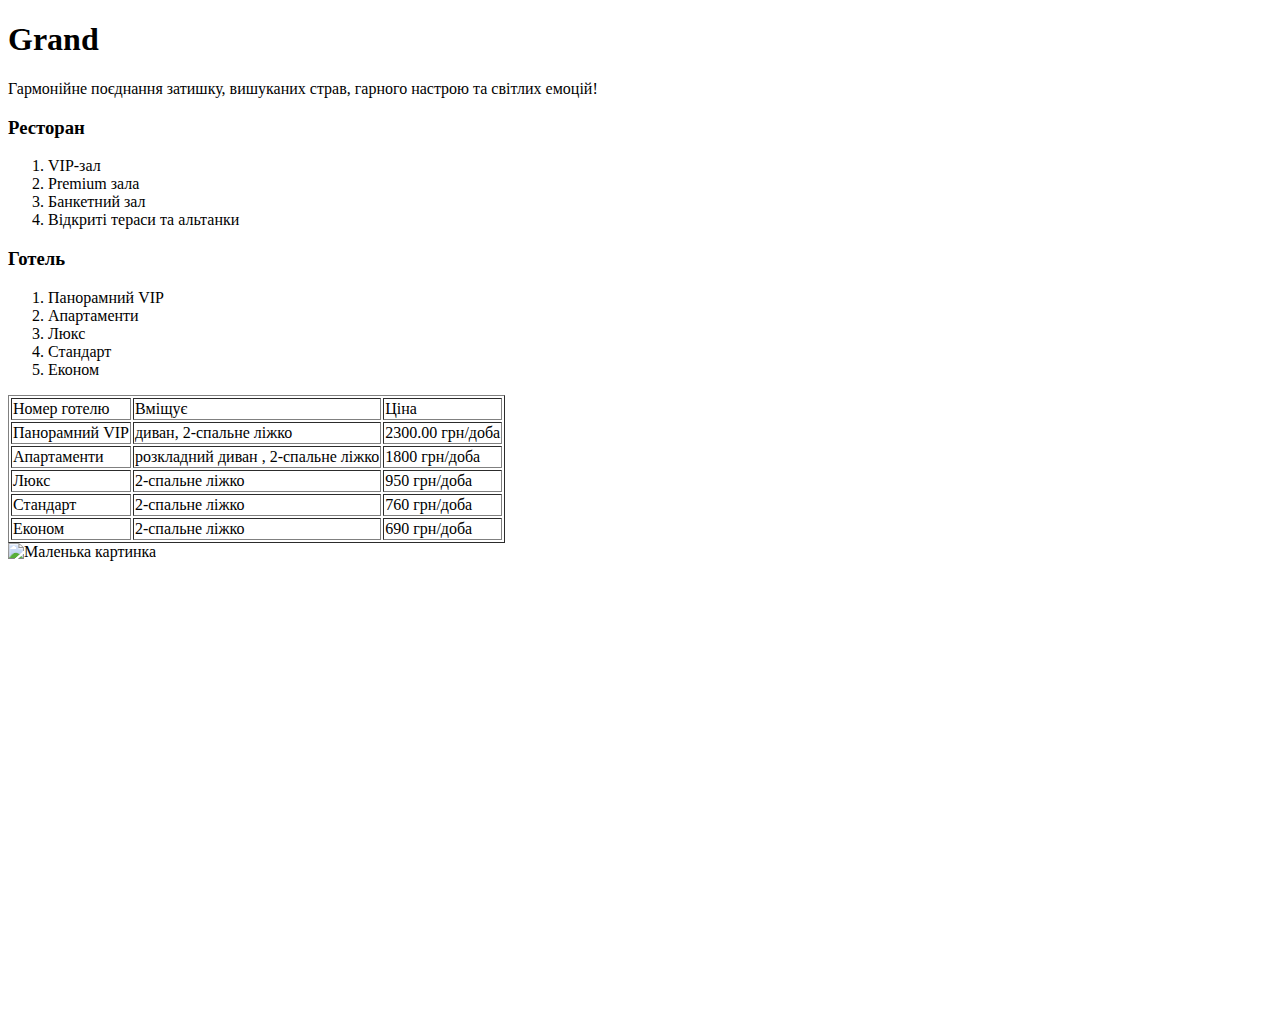
==== index.html @ 3521747a "first commit" ====
<!DOCTYPE html>
<html>
    <head>
        <title>Grand complex</title>
    </head>
    <body>
        <h1>Grand</h1>
        <p>Гармонійне поєднання затишку, вишуканих страв, гарного настрою та світлих емоцій!</p>
        <h3>Ресторан</h3>
        <ol>
            <li>VIP-зал</li>
            <li>Premium зала</li>
            <li>Банкетний зал</li>
            <li>Відкриті тераси та альтанки</li>
        </ol>
        <h3>Готель</h3>
        <ol>
            <li>Панорамний VIP</li>
            <li>Апартаменти</li>
            <li>Люкс</li>
            <li>Стандарт</li>
            <li>Економ</li>
        </ol>
        <table border="1">
            <tr>
            <td>Номер готелю</td>
            <td>Вміщує</td>
            <td>Ціна</td>
            </tr>
            <tr>
            <td>Панорамний VIP</td>
            <td>диван, 2-спальне ліжко</td>
            <td>2300.00 грн/доба</td>
            </tr>
            <tr>
            <td>Апартаменти</td>
            <td>розкладний диван , 2-спальне ліжко</td>
            <td>1800 грн/доба</td>
            </tr>
            <tr>
            <td>Люкс</td>
            <td>2-спальне ліжко</td>
            <td>950 грн/доба</td>
            </tr>
            <tr>
            <td>Стандарт</td>
            <td>2-спальне ліжко</td>
            <td>760 грн/доба</td>
            </tr>
            <tr>
            <td>Економ</td>
            <td>2-спальне ліжко</td>
            <td>690 грн/доба</td>
            </tr>
            </table>
            <img src="https://www.dniprohotel.ua/images/m/panorama-m.jpg" alt="Маленька картинка" title="Маленька
картинка" width="500" height="300" /><br/>
<iframe width="700" height="450" src="https://www.youtube.com/embed/U8kfvXJaffg" title="Едем. Готель. Ресторан. Бережани" frameborder="0" allow="accelerometer; autoplay; clipboard-write; encrypted-media; gyroscope; picture-in-picture" allowfullscreen></iframe>
                
    </body>
</html>
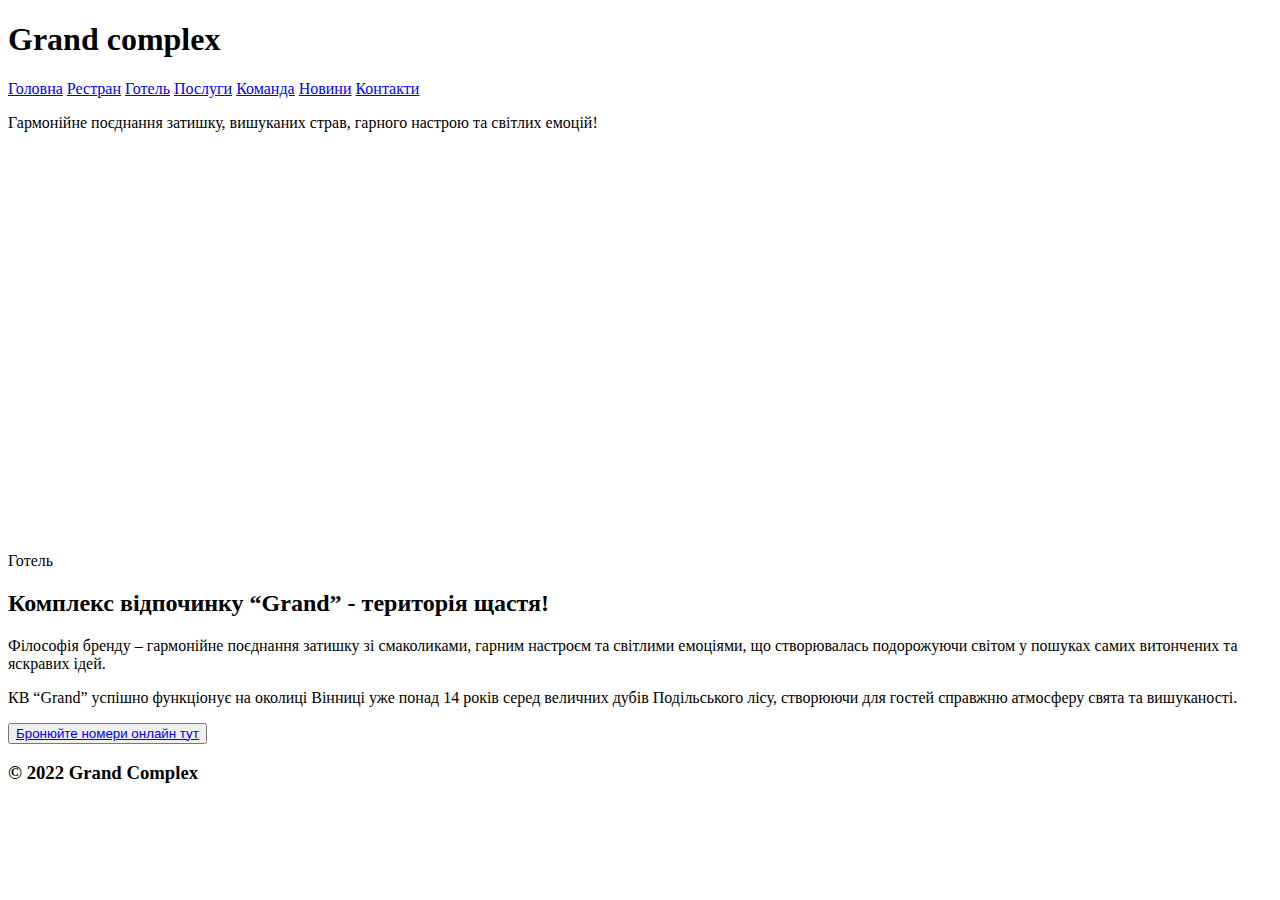
==== commit 71188515: "Add files via upload" ====
--- a/index.html
+++ b/index.html
@@ -1,61 +1,50 @@
-<!DOCTYPE html>
-<html>
-    <head>
-        <title>Grand complex</title>
-    </head>
-    <body>
-        <h1>Grand</h1>
-        <p>Гармонійне поєднання затишку, вишуканих страв, гарного настрою та світлих емоцій!</p>
-        <h3>Ресторан</h3>
-        <ol>
-            <li>VIP-зал</li>
-            <li>Premium зала</li>
-            <li>Банкетний зал</li>
-            <li>Відкриті тераси та альтанки</li>
-        </ol>
-        <h3>Готель</h3>
-        <ol>
-            <li>Панорамний VIP</li>
-            <li>Апартаменти</li>
-            <li>Люкс</li>
-            <li>Стандарт</li>
-            <li>Економ</li>
-        </ol>
-        <table border="1">
-            <tr>
-            <td>Номер готелю</td>
-            <td>Вміщує</td>
-            <td>Ціна</td>
-            </tr>
-            <tr>
-            <td>Панорамний VIP</td>
-            <td>диван, 2-спальне ліжко</td>
-            <td>2300.00 грн/доба</td>
-            </tr>
-            <tr>
-            <td>Апартаменти</td>
-            <td>розкладний диван , 2-спальне ліжко</td>
-            <td>1800 грн/доба</td>
-            </tr>
-            <tr>
-            <td>Люкс</td>
-            <td>2-спальне ліжко</td>
-            <td>950 грн/доба</td>
-            </tr>
-            <tr>
-            <td>Стандарт</td>
-            <td>2-спальне ліжко</td>
-            <td>760 грн/доба</td>
-            </tr>
-            <tr>
-            <td>Економ</td>
-            <td>2-спальне ліжко</td>
-            <td>690 грн/доба</td>
-            </tr>
-            </table>
-            <img src="https://www.dniprohotel.ua/images/m/panorama-m.jpg" alt="Маленька картинка" title="Маленька
-картинка" width="500" height="300" /><br/>
-<iframe width="700" height="450" src="https://www.youtube.com/embed/U8kfvXJaffg" title="Едем. Готель. Ресторан. Бережани" frameborder="0" allow="accelerometer; autoplay; clipboard-write; encrypted-media; gyroscope; picture-in-picture" allowfullscreen></iframe>
-                
-    </body>
+<!DOCTYPE html>
+<html lang="en">
+<head>
+    <meta charset="UTF-8">
+    <meta http-equiv="X-UA-Compatible" content="IE=edge">
+    <meta name="viewport" content="width=device-width, initial-scale=1.0">
+    <title>Grand complex</title>
+    <link rel="stylesheet" href="css/main.css">
+</head>
+<body>
+    <div class="wrapper">
+    <div class="header">
+        <div class="inner-header"></div>
+    <h1>Grand complex</h1>
+    <nav>
+    <a href="pages/main.html">Головна</a>
+    <a href="pages/restaurant.html">Рестран</a>
+    <a href="pages/hotel.html">Готель</a>
+    <a href="pages/services.html">Послуги</a>
+    <a href="pages/team.html">Команда</a>
+    <a href="pages/news.html">Новини</a>
+    <a href="pages/contacts.html">Контакти</a>
+    <div class="animation start-home"></div>
+    </nav>
+        <p>Гармонійне поєднання затишку, вишуканих страв, гарного настрою та світлих емоцій!</p>
+        <iframe width="1200" height="400" src="https://www.youtube.com/embed/U8kfvXJaffg" title="Едем. Готель. Ресторан. Бережани" frameborder="0" allow="accelerometer; autoplay; clipboard-write; encrypted-media; gyroscope; picture-in-picture" allowfullscreen></iframe>
+    </div>
+    <div class=" row">
+        <div class="sidebar-1">
+            <div class="inner-sidebar-1">Готель</div>
+        </div>
+    <div class="content">
+         <div class="inner-conten">
+            <h2>Комплекс відпочинку “Grand” - територія щастя!</h2>
+            <p>Філософія бренду – гармонійне поєднання затишку зі смаколиками, гарним настроєм та світлими емоціями, що створювалась подорожуючи світом у пошуках самих витончених та яскравих ідей.</p> 
+            <p>КВ “Grand” успішно функціонує на околиці Вінниці уже понад 14 років серед величних дубів Подільського лісу, створюючи для гостей справжню атмосферу свята та вишуканості.</p1>
+            <p><button><a href="https://www.booking.com/index.uk.html?aid=376445;label=bookings-naam-B9ObXm1VJOAq2ho0czzpIQS502774686655:pl:ta:p1:p22,563,000:ac:ap:neg:fi:tikwd-65526620:lp1012835:li:dec:dm:ppccp=UmFuZG9tSVYkc2RlIyh9YTQUGSsRwx9_piJbnTYecvA;ws=&gclid=Cj0KCQjwnvOaBhDTARIsAJf8eVOYwR6rQ79W9TFWQ2Eu_2nLXjCaxQYQNPxdhVHLGX2AbRBzo2_W8pEaAusrEALw_wcB">Бронюйте номери онлайн тут</a></button></p>
+        </div>
+    </div>
+    <div class="sidebar-2">
+        <div class="inner-sidebar-2">
+         <div style="float:right;"; padding-left: 60px;></div>
+    </div> 
+    </div>
+    <div class="footer">
+        <div class="inner-sidebar"> <h3>© 2022 Grand Complex</h3></div>
+    </div> 
+    </div>
+    </body>
 </html>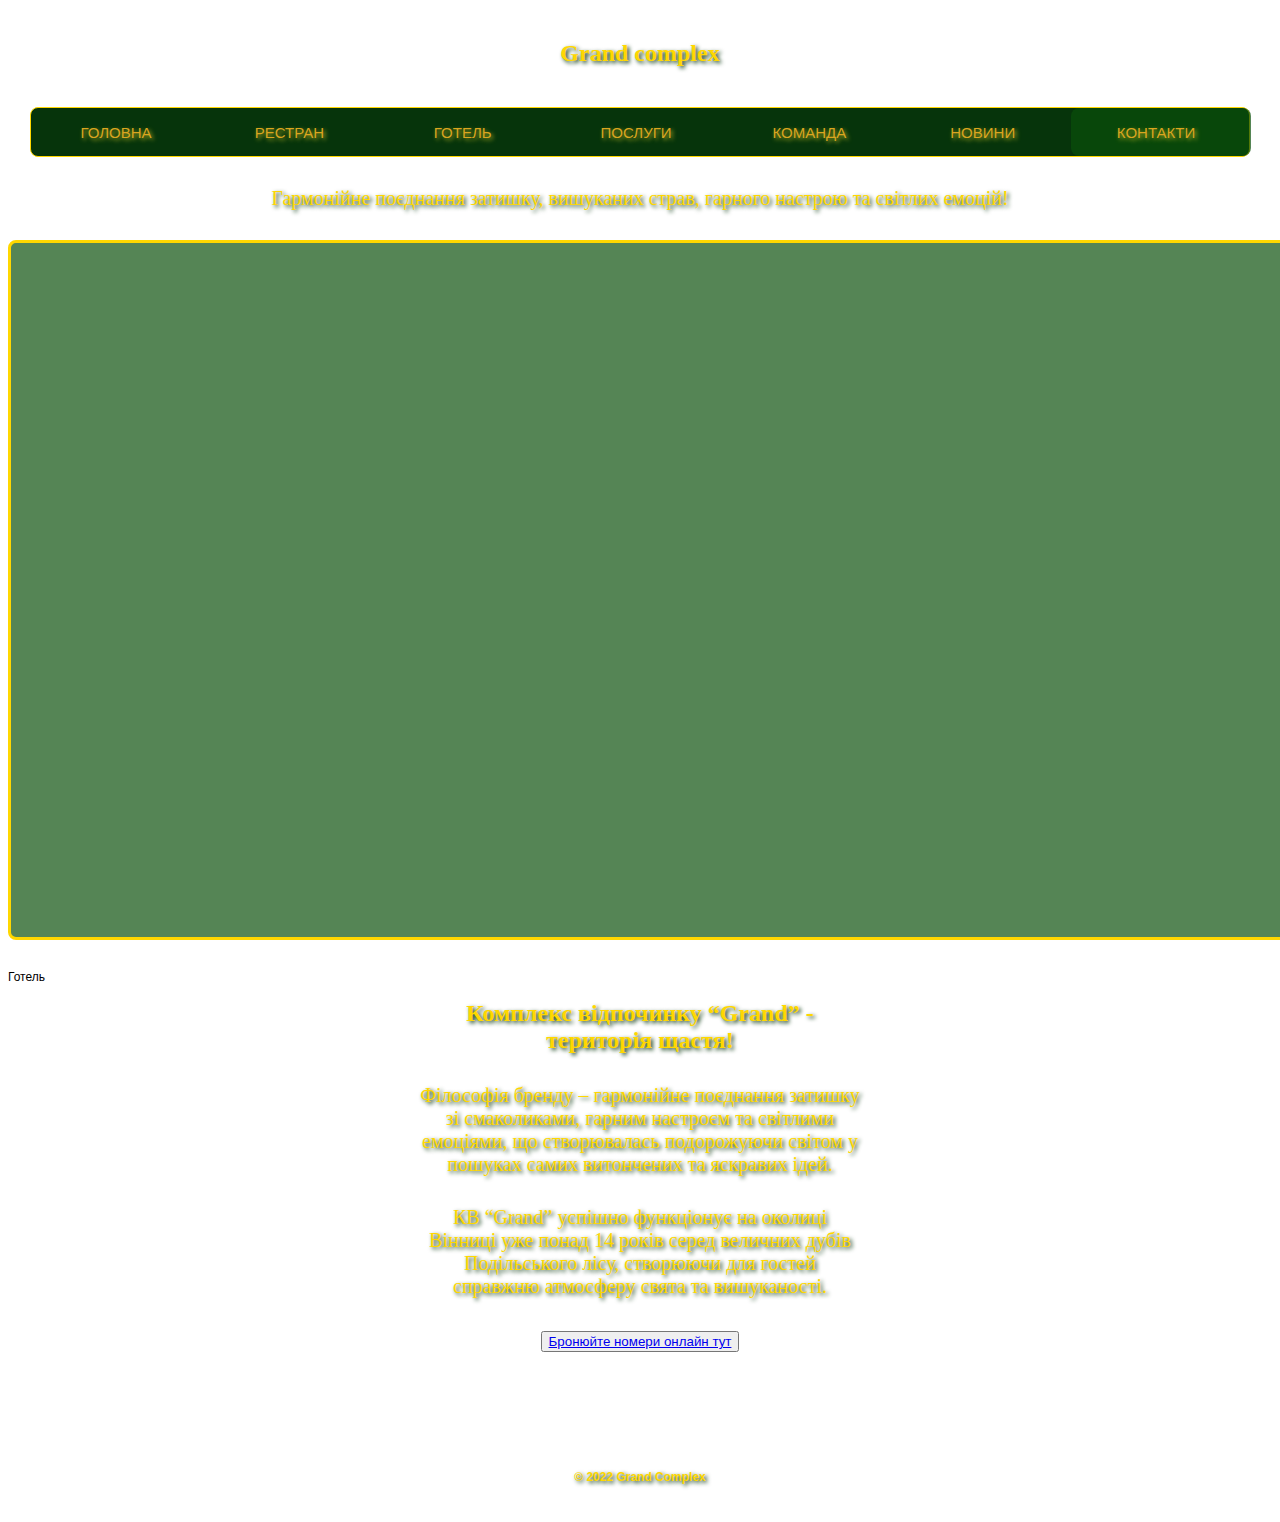
==== commit 1c2045f4: "Add files via upload" ====
--- a/index.html
+++ b/index.html
@@ -13,8 +13,8 @@
         <div class="inner-header"></div>
     <h1>Grand complex</h1>
     <nav>
-    <a href="pages/main.html">Головна</a>
-    <a href="pages/restaurant.html">Рестран</a>
+    <a href="index.html">Головна</a>
+    <a href="/pages/restaurant.html">Рестран</a>
     <a href="pages/hotel.html">Готель</a>
     <a href="pages/services.html">Послуги</a>
     <a href="pages/team.html">Команда</a>
--- a/css/main.css
+++ b/css/main.css
@@ -0,0 +1,198 @@
+*{
+    box-sizing: border-box;
+}
+.heder {
+    margin-bottom: 10px;
+}
+.row:after {
+    visibility: hidden;
+    display: block;
+    font-size: 0;
+    content: " ";
+    clear: both;
+    height: 0;
+  }
+  .row { display: inline-block; }
+  /* start commented backslash hack \*/
+  * html .row { height: 1%; }
+  .row { display: block; }
+  /* close commented backslash hack */
+  .page{
+    overflow: hidden;
+    display: grid;
+    grid-template: "header" "content" "footer";
+    grid-template-rows: auto 1fr auto;
+    min-height: 100vh;
+  }
+    h1{
+    text-align:center;                                                    l;;;;;;;;;;;;;;;;;;;;NP{                                                                                                                                                                                                                              Bf};in: center;
+    margin: 40px 0 40px;
+    front-size: 90px;
+    color: #FFD700;
+    text-shadow: 2px 2px 4px rgb(6, 52, 11);
+    font-family: cursive;
+}
+nav {
+    margin: 27px auto 0;
+    position: relative;
+    width: 1220px;
+    height: 50px;
+    background-color: rgb(6, 52, 11);
+    border: 1px solid #FFD700;
+    border-radius: 8px;
+    text-shadow: 2px 2px 4px #afaf23;
+}
+nav a {
+    line-height: 50px;
+    height: 100%;
+    font-size: 15px;
+    display: inline-block;
+    position: relative;
+    z-index: 1;
+    text-decoration: none;
+    text-align: center;
+    text-transform: uppercase;
+    color: #DAA520;
+    cursor: pointer;
+}
+nav .animation {
+    position: absolute;
+    height: 100%;
+    top: 0;
+    z-index: 0;
+    transition: all .5s ease 0s;
+    border-radius: 8px;
+}
+a:nth-child(1) {
+    width: 170px;
+}
+a:nth-child(2) {
+    width: 170px;
+}
+a:nth-child(3) {
+    width: 170px;
+}
+a:nth-child(4) {
+    width: 170px;
+}
+a:nth-child(5) {
+    width: 170px;
+}
+a:nth-child(6) {
+    width: 170px;
+}
+a:nth-child(7) {
+    width: 170px;
+}
+nav .start-home, a:nth-child(1):hover ~ .animation {
+    width: 170px;
+    left: 0;
+    background-color: #0a4f0ab1;
+}
+nav .start-home, a:nth-child(2):hover ~ .animation {
+    width: 170px;
+    left: 170px;
+    background-color: #0a4f0ab1;
+}
+nav .start-home, a:nth-child(3):hover ~ .animation {
+    width: 170px;
+    left: 340px;
+    background-color: #0a4f0ab1;
+}
+nav .start-home, a:nth-child(4):hover ~ .animation {
+    width: 170px;
+    left: 510px;
+    background-color: #0a4f0ab1;
+}
+nav .start-home, a:nth-child(5):hover ~ .animation {
+    width: 170px;
+    left: 680px;
+    background-color: #0a4f0ab1;
+}
+nav .start-home, a:nth-child(6):hover ~ .animation {
+    width: 180px;
+    left: 850px;
+    background-color: #0a4f0ab1;
+}
+nav .start-home, a:nth-child(7):hover ~ .animation {
+    width: 180px;
+    left: 1040px;
+    background-color: #0a4f0ab1;
+}
+body {
+    font-size: 12px;
+    font-family: sans-serif;
+    background:	url(https://pibig.info/uploads/posts/2022-01/1643346878_2-pibig-info-p-restoran-v-lesu-priroda-krasivo-foto-2.jpg);
+}
+p{
+    text-align:center;                                                    l;;;;;;;;;;;;;;;;;;;;NP{                                                                                                                                                                                                                              Bf};in: center;
+    margin: 30px 0 30px;
+    font-size: 2em;
+    color: #FFD700;
+    text-shadow: 2px 2px 4px rgb(6, 52, 11);
+    font-family: cursive;
+}
+iframe{
+    display: block;
+    margin: auto;
+    width: 1450px;
+    height: 700px;
+    background-color: rgb(6, 52, 11);
+    background:  #0a4f0ab1;
+    border: 3px solid #FFD700;
+    border-radius: 8px;
+}
+.content {
+    width: 35%;
+    float: left;
+}
+.inner-content {
+    min-height: 500px;
+}
+.sidebar-1 {
+    width: 32.5%;
+    float: left;
+    padding-right: 40px 20px;
+}
+.inner-sidebar-1 {
+    min-height: 500px;
+}
+.sidebar-2 {
+    width: 32.5%;
+    float: left;
+    padding-left: 40px 20px;
+}
+.inner-sidebar-2 {
+    min-height: 500px;
+}
+.footer {
+    margin-top: 10px;
+}
+.inner-footer {
+    height: 200px;
+}
+h2{
+    text-align:center;                                                    l;;;;;;;;;;;;;;;;;;;;NP{                                                                                                                                                                                                                              Bf};in: center;
+    margin: 30px 0 30px;
+    font-size: 2em;
+    color: #FFD700;
+    text-shadow: 2px 2px 4px rgb(6, 52, 11);
+    font-family: cursive;
+}
+p{
+    text-align:center;                                                    l;;;;;;;;;;;;;;;;;;;;NP{                                                                                                                                                                                                                              Bf};in: center;
+    margin: 30px 0 30px;
+    font-size: 20px;
+    color: #FFD700;
+    text-shadow: 2px 2px 4px rgb(6, 52, 11);
+}
+h3{
+    text-align:center;                                                    l;;;;;;;;;;;;;;;;;;;;NP{                                                                                                                                                                                                                              Bf};in: center;
+    margin: 30px 0 30px;
+    font-size: 12px;
+    color: #FFD700;
+    text-shadow: 2px 2px 4px rgb(6, 52, 11);
+}
+button {
+    color: red;
+}
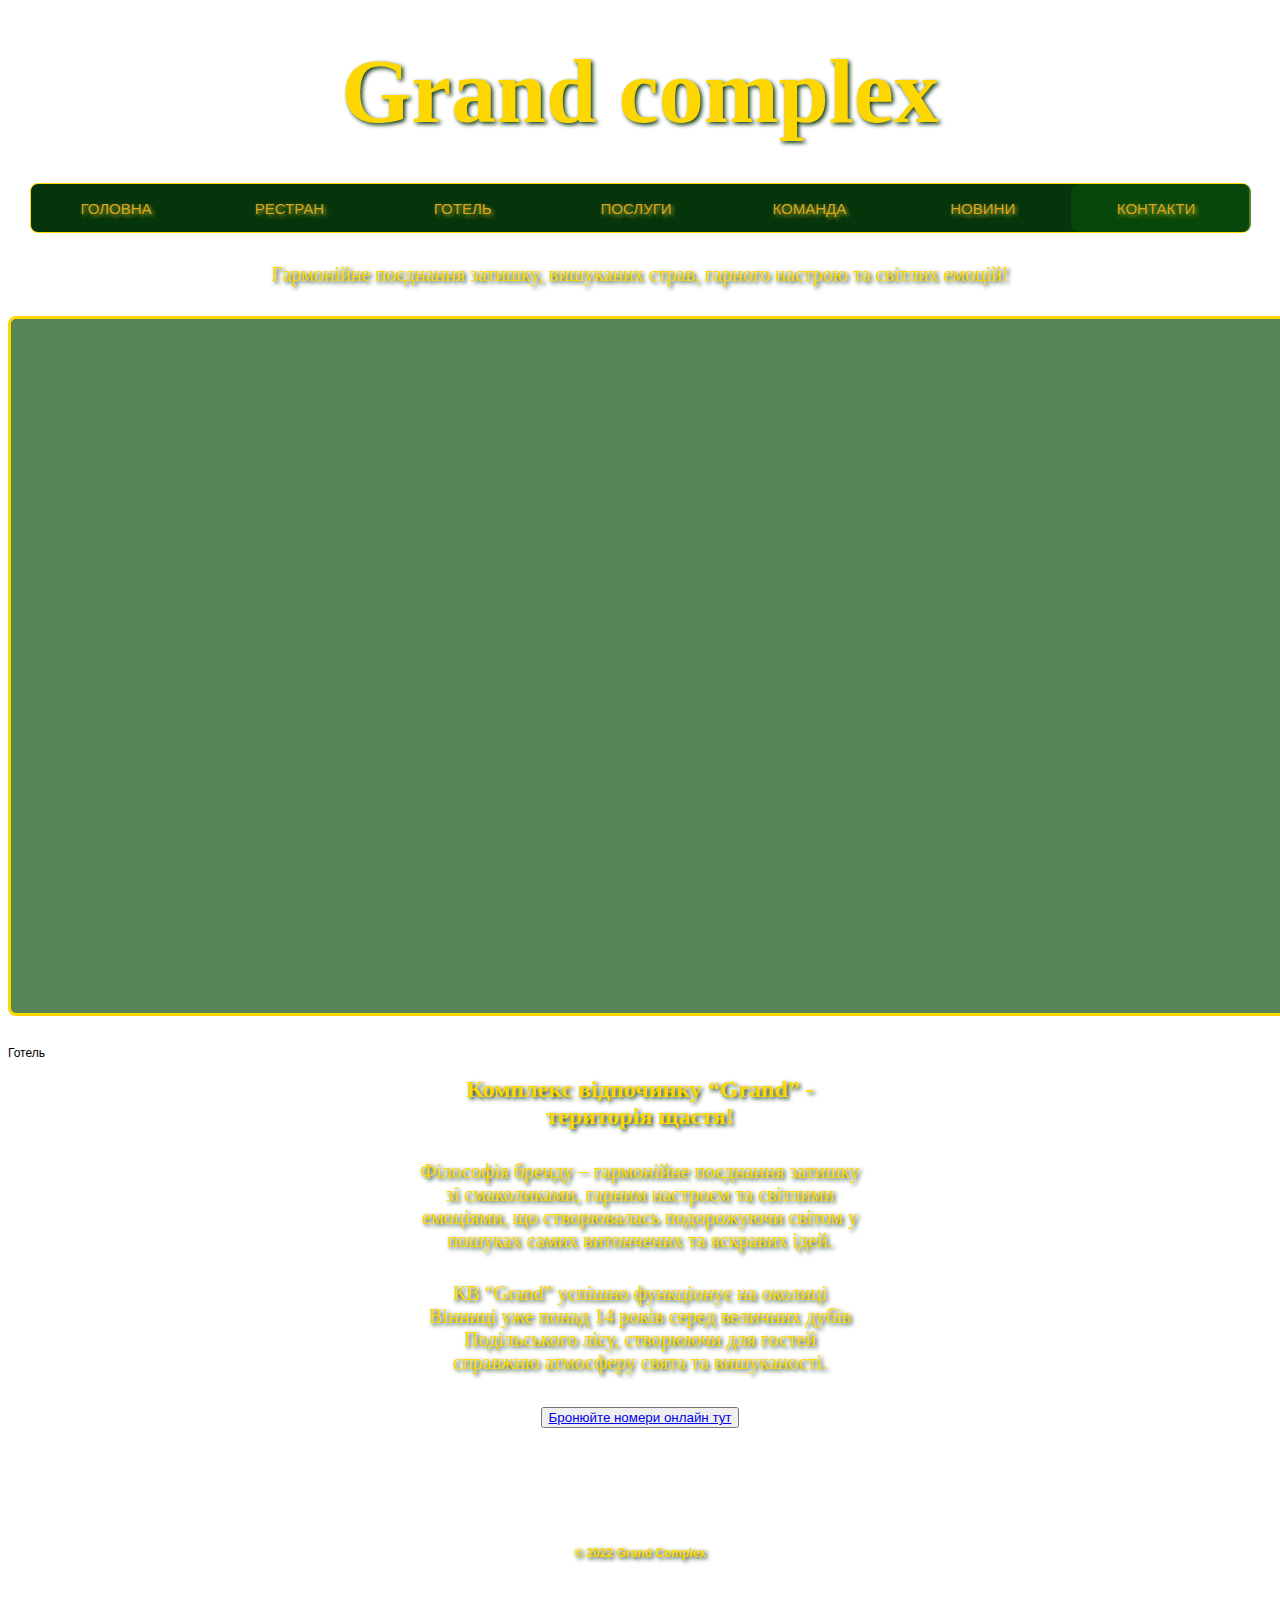
==== commit 94210281: "First commit" ====
--- a/index.html
+++ b/index.html
@@ -1,50 +1,49 @@
-<!DOCTYPE html>
-<html lang="en">
-<head>
-    <meta charset="UTF-8">
-    <meta http-equiv="X-UA-Compatible" content="IE=edge">
-    <meta name="viewport" content="width=device-width, initial-scale=1.0">
-    <title>Grand complex</title>
-    <link rel="stylesheet" href="css/main.css">
-</head>
-<body>
-    <div class="wrapper">
-    <div class="header">
-        <div class="inner-header"></div>
-    <h1>Grand complex</h1>
-    <nav>
-    <a href="index.html">Головна</a>
-    <a href="/pages/restaurant.html">Рестран</a>
-    <a href="pages/hotel.html">Готель</a>
-    <a href="pages/services.html">Послуги</a>
-    <a href="pages/team.html">Команда</a>
-    <a href="pages/news.html">Новини</a>
-    <a href="pages/contacts.html">Контакти</a>
-    <div class="animation start-home"></div>
-    </nav>
-        <p>Гармонійне поєднання затишку, вишуканих страв, гарного настрою та світлих емоцій!</p>
-        <iframe width="1200" height="400" src="https://www.youtube.com/embed/U8kfvXJaffg" title="Едем. Готель. Ресторан. Бережани" frameborder="0" allow="accelerometer; autoplay; clipboard-write; encrypted-media; gyroscope; picture-in-picture" allowfullscreen></iframe>
-    </div>
-    <div class=" row">
-        <div class="sidebar-1">
-            <div class="inner-sidebar-1">Готель</div>
-        </div>
-    <div class="content">
-         <div class="inner-conten">
-            <h2>Комплекс відпочинку “Grand” - територія щастя!</h2>
-            <p>Філософія бренду – гармонійне поєднання затишку зі смаколиками, гарним настроєм та світлими емоціями, що створювалась подорожуючи світом у пошуках самих витончених та яскравих ідей.</p> 
-            <p>КВ “Grand” успішно функціонує на околиці Вінниці уже понад 14 років серед величних дубів Подільського лісу, створюючи для гостей справжню атмосферу свята та вишуканості.</p1>
-            <p><button><a href="https://www.booking.com/index.uk.html?aid=376445;label=bookings-naam-B9ObXm1VJOAq2ho0czzpIQS502774686655:pl:ta:p1:p22,563,000:ac:ap:neg:fi:tikwd-65526620:lp1012835:li:dec:dm:ppccp=UmFuZG9tSVYkc2RlIyh9YTQUGSsRwx9_piJbnTYecvA;ws=&gclid=Cj0KCQjwnvOaBhDTARIsAJf8eVOYwR6rQ79W9TFWQ2Eu_2nLXjCaxQYQNPxdhVHLGX2AbRBzo2_W8pEaAusrEALw_wcB">Бронюйте номери онлайн тут</a></button></p>
-        </div>
-    </div>
-    <div class="sidebar-2">
-        <div class="inner-sidebar-2">
-         <div style="float:right;"; padding-left: 60px;></div>
-    </div> 
-    </div>
-    <div class="footer">
-        <div class="inner-sidebar"> <h3>© 2022 Grand Complex</h3></div>
-    </div> 
-    </div>
-    </body>
+<!DOCTYPE html>
+<html lang="en">
+<head>
+    <meta charset="UTF-8">
+    <meta http-equiv="X-UA-Compatible" content="IE=edge">
+    <meta name="viewport" content="width=device-width, initial-scale=1.0">
+    <title>Grand complex</title>
+    <link rel="stylesheet" href="css/main.css">
+</head>
+<body>
+    <div class="wrapper">
+    <div class="header">
+    <h1>Grand complex</h1>
+    <nav>
+    <a href="index.html">Головна</a>
+    <a href="./pages/restaurant.html">Рестран</a>
+    <a href="pages/hotel.html">Готель</a>
+    <a href="pages/services.html">Послуги</a>
+    <a href="pages/team.html">Команда</a>
+    <a href="pages/news.html">Новини</a>
+    <a href="pages/contacts.html">Контакти</a>
+    <div class="animation start-home"></div>
+    </nav>
+        <p>Гармонійне поєднання затишку, вишуканих страв, гарного настрою та світлих емоцій!</p>
+        <iframe width="1200" height="400" src="https://www.youtube.com/embed/U8kfvXJaffg" title="Едем. Готель. Ресторан. Бережани" frameborder="0" allow="accelerometer; autoplay; clipboard-write; encrypted-media; gyroscope; picture-in-picture" allowfullscreen></iframe>
+    </div>
+    <div class=" row">
+        <div class="sidebar-1">
+            <div class="inner-sidebar-1">Готель</div>
+        </div>
+    <div class="content">
+         <div class="inner-conten">
+            <h2>Комплекс відпочинку “Grand” - територія щастя!</h2>
+            <p>Філософія бренду – гармонійне поєднання затишку зі смаколиками, гарним настроєм та світлими емоціями, що створювалась подорожуючи світом у пошуках самих витончених та яскравих ідей.</p> 
+            <p>КВ “Grand” успішно функціонує на околиці Вінниці уже понад 14 років серед величних дубів Подільського лісу, створюючи для гостей справжню атмосферу свята та вишуканості.</p1>
+            <p><button><a href="https://www.booking.com/index.uk.html?aid=376445;label=bookings-naam-B9ObXm1VJOAq2ho0czzpIQS502774686655:pl:ta:p1:p22,563,000:ac:ap:neg:fi:tikwd-65526620:lp1012835:li:dec:dm:ppccp=UmFuZG9tSVYkc2RlIyh9YTQUGSsRwx9_piJbnTYecvA;ws=&gclid=Cj0KCQjwnvOaBhDTARIsAJf8eVOYwR6rQ79W9TFWQ2Eu_2nLXjCaxQYQNPxdhVHLGX2AbRBzo2_W8pEaAusrEALw_wcB">Бронюйте номери онлайн тут</a></button></p>
+        </div>
+    </div>
+    <div class="sidebar-2">
+        <div class="inner-sidebar-2">
+         <div style="float:right;"; padding-left: 60px;></div>
+    </div> 
+    </div>
+    <div class="footer">
+        <div class="inner-sidebar"> <h3>© 2022 Grand Complex</h3></div>
+    </div> 
+    </div>
+    </body>
 </html>--- a/css/main.css
+++ b/css/main.css
@@ -1,198 +1,211 @@
-*{
-    box-sizing: border-box;
+* {
+  box-sizing: border-box;
 }
 .heder {
-    margin-bottom: 10px;
+  margin-bottom: 10px;
 }
 .row:after {
-    visibility: hidden;
-    display: block;
-    font-size: 0;
-    content: " ";
-    clear: both;
-    height: 0;
-  }
-  .row { display: inline-block; }
-  /* start commented backslash hack \*/
-  * html .row { height: 1%; }
-  .row { display: block; }
-  /* close commented backslash hack */
-  .page{
-    overflow: hidden;
-    display: grid;
-    grid-template: "header" "content" "footer";
-    grid-template-rows: auto 1fr auto;
-    min-height: 100vh;
-  }
-    h1{
-    text-align:center;                                                    l;;;;;;;;;;;;;;;;;;;;NP{                                                                                                                                                                                                                              Bf};in: center;
-    margin: 40px 0 40px;
-    front-size: 90px;
-    color: #FFD700;
-    text-shadow: 2px 2px 4px rgb(6, 52, 11);
-    font-family: cursive;
+  visibility: hidden;
+  display: block;
+  font-size: 0;
+  content: " ";
+  clear: both;
+  height: 0;
+}
+.row {
+  display: inline-block;
+}
+/* start commented backslash hack \*/
+* html .row {
+  height: 1%;
+}
+.row {
+  display: block;
+}
+/* close commented backslash hack */
+.page {
+  overflow: hidden;
+  display: grid;
+  grid-template: "header" "content" "footer";
+  grid-template-rows: auto 1fr auto;
+  min-height: 100vh;
+}
+h1 {
+  text-align: center;
+  margin: 40px 0 40px;
+  font-size: 90px;
+  color: #ffd700;
+  text-shadow: 2px 2px 4px rgb(6, 52, 11);
+  font-family: cursive;
 }
 nav {
-    margin: 27px auto 0;
-    position: relative;
-    width: 1220px;
-    height: 50px;
-    background-color: rgb(6, 52, 11);
-    border: 1px solid #FFD700;
-    border-radius: 8px;
-    text-shadow: 2px 2px 4px #afaf23;
+  margin: 27px auto 0;
+  position: relative;
+  width: 1220px;
+  height: 50px;
+  background-color: rgb(6, 52, 11);
+  border: 1px solid #ffd700;
+  border-radius: 8px;
+  text-shadow: 2px 2px 4px #afaf23;
 }
 nav a {
-    line-height: 50px;
-    height: 100%;
-    font-size: 15px;
-    display: inline-block;
-    position: relative;
-    z-index: 1;
-    text-decoration: none;
-    text-align: center;
-    text-transform: uppercase;
-    color: #DAA520;
-    cursor: pointer;
+  line-height: 50px;
+  height: 100%;
+  font-size: 15px;
+  display: inline-block;
+  position: relative;
+  z-index: 1;
+  text-decoration: none;
+  text-align: center;
+  text-transform: uppercase;
+  color: #daa520;
+  cursor: pointer;
 }
 nav .animation {
-    position: absolute;
-    height: 100%;
-    top: 0;
-    z-index: 0;
-    transition: all .5s ease 0s;
-    border-radius: 8px;
+  position: absolute;
+  height: 100%;
+  top: 0;
+  z-index: 0;
+  transition: all 0.5s ease 0s;
+  border-radius: 8px;
 }
 a:nth-child(1) {
-    width: 170px;
+  width: 170px;
 }
 a:nth-child(2) {
-    width: 170px;
+  width: 170px;
 }
 a:nth-child(3) {
-    width: 170px;
+  width: 170px;
 }
 a:nth-child(4) {
-    width: 170px;
+  width: 170px;
 }
 a:nth-child(5) {
-    width: 170px;
+  width: 170px;
 }
 a:nth-child(6) {
-    width: 170px;
+  width: 170px;
 }
 a:nth-child(7) {
-    width: 170px;
-}
-nav .start-home, a:nth-child(1):hover ~ .animation {
-    width: 170px;
-    left: 0;
-    background-color: #0a4f0ab1;
-}
-nav .start-home, a:nth-child(2):hover ~ .animation {
-    width: 170px;
-    left: 170px;
-    background-color: #0a4f0ab1;
-}
-nav .start-home, a:nth-child(3):hover ~ .animation {
-    width: 170px;
-    left: 340px;
-    background-color: #0a4f0ab1;
-}
-nav .start-home, a:nth-child(4):hover ~ .animation {
-    width: 170px;
-    left: 510px;
-    background-color: #0a4f0ab1;
-}
-nav .start-home, a:nth-child(5):hover ~ .animation {
-    width: 170px;
-    left: 680px;
-    background-color: #0a4f0ab1;
-}
-nav .start-home, a:nth-child(6):hover ~ .animation {
-    width: 180px;
-    left: 850px;
-    background-color: #0a4f0ab1;
-}
-nav .start-home, a:nth-child(7):hover ~ .animation {
-    width: 180px;
-    left: 1040px;
-    background-color: #0a4f0ab1;
+  width: 170px;
+}
+nav .start-home,
+a:nth-child(1):hover ~ .animation {
+  width: 170px;
+  left: 0;
+  background-color: #0a4f0ab1;
+}
+nav .start-home,
+a:nth-child(2):hover ~ .animation {
+  width: 170px;
+  left: 170px;
+  background-color: #0a4f0ab1;
+}
+nav .start-home,
+a:nth-child(3):hover ~ .animation {
+  width: 170px;
+  left: 340px;
+  background-color: #0a4f0ab1;
+}
+nav .start-home,
+a:nth-child(4):hover ~ .animation {
+  width: 170px;
+  left: 510px;
+  background-color: #0a4f0ab1;
+}
+nav .start-home,
+a:nth-child(5):hover ~ .animation {
+  width: 170px;
+  left: 680px;
+  background-color: #0a4f0ab1;
+}
+nav .start-home,
+a:nth-child(6):hover ~ .animation {
+  width: 180px;
+  left: 850px;
+  background-color: #0a4f0ab1;
+}
+nav .start-home,
+a:nth-child(7):hover ~ .animation {
+  width: 180px;
+  left: 1040px;
+  background-color: #0a4f0ab1;
 }
 body {
-    font-size: 12px;
-    font-family: sans-serif;
-    background:	url(https://pibig.info/uploads/posts/2022-01/1643346878_2-pibig-info-p-restoran-v-lesu-priroda-krasivo-foto-2.jpg);
-}
-p{
-    text-align:center;                                                    l;;;;;;;;;;;;;;;;;;;;NP{                                                                                                                                                                                                                              Bf};in: center;
-    margin: 30px 0 30px;
-    font-size: 2em;
-    color: #FFD700;
-    text-shadow: 2px 2px 4px rgb(6, 52, 11);
-    font-family: cursive;
-}
-iframe{
-    display: block;
-    margin: auto;
-    width: 1450px;
-    height: 700px;
-    background-color: rgb(6, 52, 11);
-    background:  #0a4f0ab1;
-    border: 3px solid #FFD700;
-    border-radius: 8px;
+  font-size: 12px;
+  font-family: sans-serif;
+  background: url(https://pibig.info/uploads/posts/2022-01/1643346878_2-pibig-info-p-restoran-v-lesu-priroda-krasivo-foto-2.jpg);
+}
+p {
+  text-align: center;
+  margin: 30px 0 30px;
+  font-size: 2em;
+  color: #ffd700;
+  text-shadow: 2px 2px 4px rgb(6, 52, 11);
+  font-family: cursive;
+}
+iframe {
+  display: block;
+  margin: auto;
+  width: 1450px;
+  height: 700px;
+  background-color: rgb(6, 52, 11);
+  background: #0a4f0ab1;
+  border: 3px solid #ffd700;
+  border-radius: 8px;
 }
 .content {
-    width: 35%;
-    float: left;
+  width: 35%;
+  float: left;
 }
 .inner-content {
-    min-height: 500px;
+  min-height: 500px;
 }
 .sidebar-1 {
-    width: 32.5%;
-    float: left;
-    padding-right: 40px 20px;
+  width: 32.5%;
+  float: left;
+  padding-right: 40px 20px;
 }
 .inner-sidebar-1 {
-    min-height: 500px;
+  min-height: 500px;
 }
 .sidebar-2 {
-    width: 32.5%;
-    float: left;
-    padding-left: 40px 20px;
+  width: 32.5%;
+  float: left;
+  padding-left: 40px 20px;
 }
 .inner-sidebar-2 {
-    min-height: 500px;
+  min-height: 500px;
 }
 .footer {
-    margin-top: 10px;
+  margin-top: 10px;
 }
 .inner-footer {
-    height: 200px;
-}
-h2{
-    text-align:center;                                                    l;;;;;;;;;;;;;;;;;;;;NP{                                                                                                                                                                                                                              Bf};in: center;
-    margin: 30px 0 30px;
-    font-size: 2em;
-    color: #FFD700;
-    text-shadow: 2px 2px 4px rgb(6, 52, 11);
-    font-family: cursive;
-}
-p{
-    text-align:center;                                                    l;;;;;;;;;;;;;;;;;;;;NP{                                                                                                                                                                                                                              Bf};in: center;
-    margin: 30px 0 30px;
-    font-size: 20px;
-    color: #FFD700;
-    text-shadow: 2px 2px 4px rgb(6, 52, 11);
-}
-h3{
-    text-align:center;                                                    l;;;;;;;;;;;;;;;;;;;;NP{                                                                                                                                                                                                                              Bf};in: center;
-    margin: 30px 0 30px;
-    font-size: 12px;
-    color: #FFD700;
-    text-shadow: 2px 2px 4px rgb(6, 52, 11);
+  height: 200px;
+}
+h2 {
+  text-align: center;
+  margin: 30px 0 30px;
+  font-size: 2em;
+  color: #ffd700;
+  text-shadow: 2px 2px 4px rgb(6, 52, 11);
+  font-family: cursive;
+}
+p {
+  text-align: center;
+  margin: 30px 0 30px;
+  font-size: 20px;
+  color: #ffd700;
+  text-shadow: 2px 2px 4px rgb(6, 52, 11);
+}
+h3 {
+  text-align: center;
+  margin: 30px 0 30px;
+  font-size: 12px;
+  color: #ffd700;
+  text-shadow: 2px 2px 4px rgb(6, 52, 11);
 }
 button {
-    color: red;
-}
+  color: red;
+}
